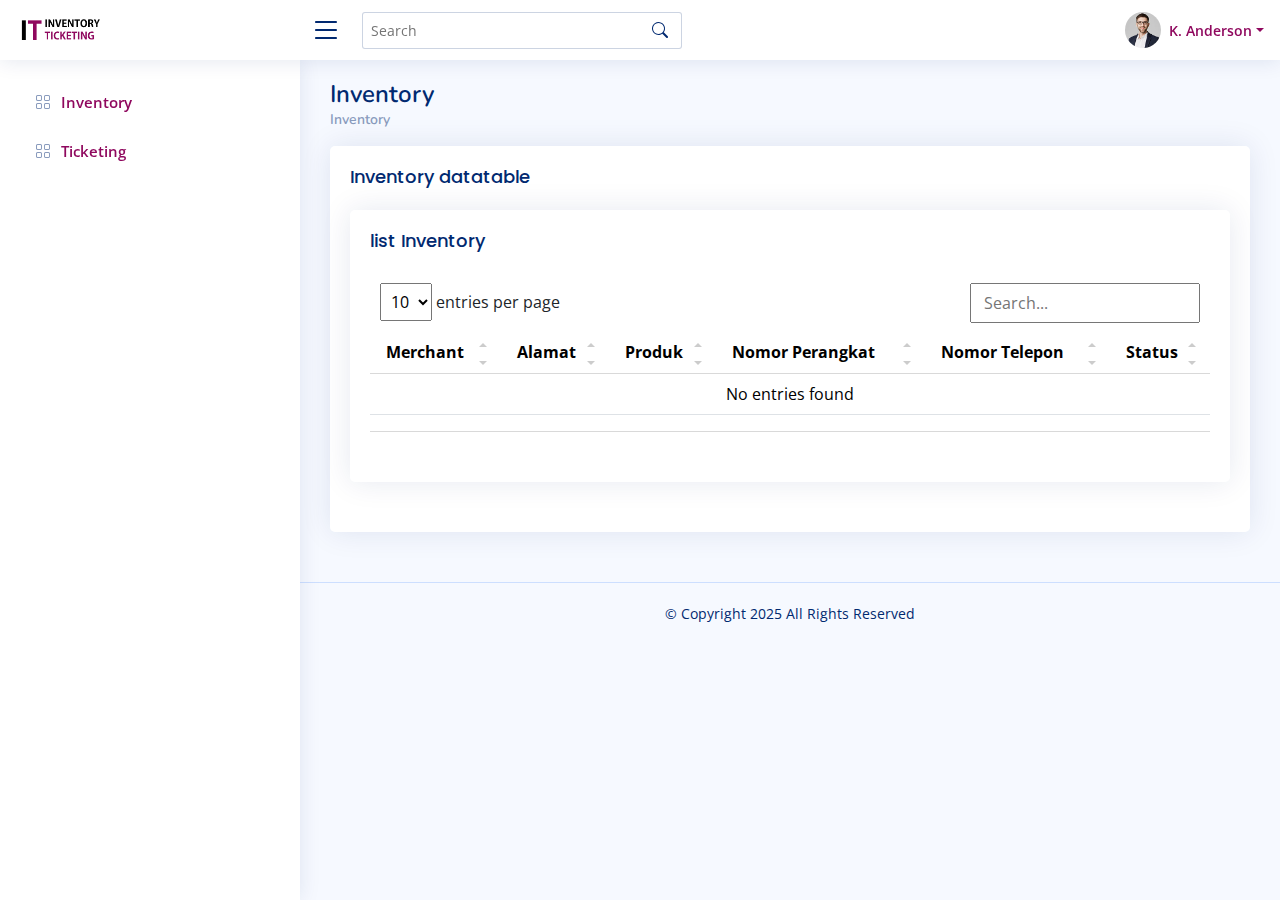
==== index.html @ 1d8ae022 "first commit" ====
<!DOCTYPE html>
<html lang="en">

<head>
  <meta charset="utf-8">
  <meta content="width=device-width, initial-scale=1.0" name="viewport">

  <title>Tables / Data - NiceAdmin Bootstrap Template</title>
  <meta content="" name="description">
  <meta content="" name="keywords">

  <!-- Favicons -->
  <link href="assets/img/LOGO IT.png"icon">
  <link href="assets/img/LOGO IT.png" rel="logo_it">

  <!-- Google Fonts -->
  <link href="https://fonts.gstatic.com" rel="preconnect">
  <link href="https://fonts.googleapis.com/css?family=Open+Sans:300,300i,400,400i,600,600i,700,700i|Nunito:300,300i,400,400i,600,600i,700,700i|Poppins:300,300i,400,400i,500,500i,600,600i,700,700i" rel="stylesheet">

  <!-- Vendor CSS Files -->
  <link href="assets/vendor/bootstrap/css/bootstrap.min.css" rel="stylesheet">
  <link href="assets/vendor/bootstrap-icons/bootstrap-icons.css" rel="stylesheet">
  <link href="assets/vendor/boxicons/css/boxicons.min.css" rel="stylesheet">
  <link href="assets/vendor/quill/quill.snow.css" rel="stylesheet">
  <link href="assets/vendor/quill/quill.bubble.css" rel="stylesheet">
  <link href="assets/vendor/remixicon/remixicon.css" rel="stylesheet">
  <link href="assets/vendor/simple-datatables/style.css" rel="stylesheet">

  <!-- Template Main CSS File -->
  <link href="assets/css/style.css" rel="stylesheet">
</head>

<body>

  <!-- ======= Header ======= -->
  <header id="header" class="header fixed-top d-flex align-items-center">

    <div class="d-flex align-items-center justify-content-between">
      <a href="index.html" class="logo d-flex align-items-center">
        <img src="assets/img/LOGO IT.png" alt="">
      </a>
      <i class="bi bi-list toggle-sidebar-btn"></i>
    </div><!-- End Logo -->

    <div class="search-bar">
      <form class="search-form d-flex align-items-center" method="POST" action="#">
        <input type="text" name="query" placeholder="Search" title="Enter search keyword">
        <button type="submit" title="Search"><i class="bi bi-search"></i></button>
      </form>
    </div><!-- End Search Bar -->

    <nav class="header-nav ms-auto">
      <ul class="d-flex align-items-center">

        <li class="nav-item d-block d-lg-none">
          <a class="nav-link nav-icon search-bar-toggle " href="#">
            <i class="bi bi-search"></i>
          </a>
        </li><!-- End Search Icon-->
        <li class="nav-item dropdown pe-3">


          <a class="nav-link nav-profile d-flex align-items-center pe-0" href="#" data-bs-toggle="dropdown">
            <img src="assets/img/profile-img.jpg" alt="Profile" class="rounded-circle">
            <span class="d-none d-md-block dropdown-toggle ps-2">K. Anderson</span>
          </a><!-- End Profile Iamge Icon -->

          <ul class="dropdown-menu dropdown-menu-end dropdown-menu-arrow profile">
            <li class="dropdown-header">
              <h6>Kevin Anderson</h6>
              <span>Web Designer</span>
            </li>
            <li>
              <hr class="dropdown-divider">
            </li>

            <li>
              <a class="dropdown-item d-flex align-items-center" href="users-profile.html">
                <i class="bi bi-person"></i>
                <span>My Profile</span>
              </a>
            </li>
            <li>
              <hr class="dropdown-divider">
            </li>

            <li>
              <a class="dropdown-item d-flex align-items-center" href="users-profile.html">
                <i class="bi bi-gear"></i>
                <span>Account Settings</span>
              </a>
            </li>
            <li>
              <hr class="dropdown-divider">
            </li>

            <li>
              <a class="dropdown-item d-flex align-items-center" href="pages-faq.html">
                <i class="bi bi-question-circle"></i>
                <span>Need Help?</span>
              </a>
            </li>
            <li>
              <hr class="dropdown-divider">
            </li>

            <li>
              <a class="dropdown-item d-flex align-items-center" href="#">
                <i class="bi bi-box-arrow-right"></i>
                <span>Sign Out</span>
              </a>
            </li>

          </ul><!-- End Profile Dropdown Items -->
        </li><!-- End Profile Nav -->

      </ul>
    </nav><!-- End Icons Navigation -->

  </header><!-- End Header -->

  <!-- ======= Sidebar ======= -->
  <aside id="sidebar" class="sidebar">

    <ul class="sidebar-nav" id="sidebar-nav">

      <li class="nav-item">
        <a class="nav-link collapsed" href="index.html">
          <i class="bi bi-grid"></i>
          <span>Inventory</span>
        </a>
      </li><!-- End Inventory Nav -->

      <li class="nav-item">
        <a class="nav-link collapsed" href="Ticketing.html">
          <i class="bi bi-grid"></i>
          <span>Ticketing</span>
        </a>
      </li><!-- End Ticketing Nav -->

  </aside><!-- End Sidebar-->

  <main id="main" class="main">

    <div class="pagetitle">
      <h1>Inventory</h1>
      <nav>
        <ol class="breadcrumb">
          <li class="breadcrumb-item"><a href="index.html">Inventory</a></li>
      </nav>
    </div><!-- End Page Title -->

    <section class="section">
      <div class="row">
        <div class="col-lg-12">

          <div class="card">
            <div class="card-body">
              <h5 class="card-title">Inventory datatable</h5>

              <!-- Table with stripped rows -->
              <section class="section">
                <div class="row">
                  <div class="col-lg-12">
                    <div class="card">
                      <div class="card-body">
                        <h5 class="card-title">list Inventory</h5>
                        <table class="table datatable">
                          <thead>
                            <tr>
                              <th>Merchant</th>
                              <th>Alamat</th>
                              <th>Produk</th>
                              <th>Nomor Perangkat</th>
                              <th>Nomor Telepon</th>
                              <th>Status</th>
                            </tr>
                          </thead>
                          <tbody id="table-body">
                            <!-- Data akan dimuat melalui JavaScript -->
                          </tbody>
                        </table>
                      </div>
                    </div>
                  </div>
                </div>
              </section>
            </main>
          
            <script src="assets/vendor/simple-datatables/simple-datatables.js"></script>
            <script>
              // Ambil data dari server
              fetch('fetch_data.php')
                .then(response => response.json())
                .then(data => {
                  const tableBody = document.getElementById('table-body');
                  tableBody.innerHTML = '';
          
                  data.forEach(item => {
                    const row = document.createElement('tr');
                    row.innerHTML = `
                      <td>${item.name}</td>
                      <td>${item.ext}</td>
                      <td>${item.city}</td>
                      <td>${item.start_date}</td>
                      <td>${item.completion}%</td>
                    `;
                    tableBody.appendChild(row);
                  });
          
                  // Inisialisasi datatable
                  new simpleDatatables.DataTable('.datatable');
                })
                .catch(error => console.error('Error fetching data:', error));
            </script>

  </main><!-- End #main -->

  <!-- ======= Footer ======= -->
  <footer id="footer" class="footer">
    <div class="copyright">
      &copy; Copyright 2025 All Rights Reserved
    </div>
  </footer><!-- End Footer -->

  <a href="#" class="back-to-top d-flex align-items-center justify-content-center"><i class="bi bi-arrow-up-short"></i></a>

  <!-- Vendor JS Files -->
  <script src="assets/vendor/apexcharts/apexcharts.min.js"></script>
  <script src="assets/vendor/bootstrap/js/bootstrap.bundle.min.js"></script>
  <script src="assets/vendor/chart.js/chart.umd.js"></script>
  <script src="assets/vendor/echarts/echarts.min.js"></script>
  <script src="assets/vendor/quill/quill.js"></script>
  <script src="assets/vendor/simple-datatables/simple-datatables.js"></script>
  <script src="assets/vendor/tinymce/tinymce.min.js"></script>
  <script src="assets/vendor/php-email-form/validate.js"></script>

  <!-- Template Main JS File -->
  <script src="assets/js/main.js"></script>

</body>

</html>
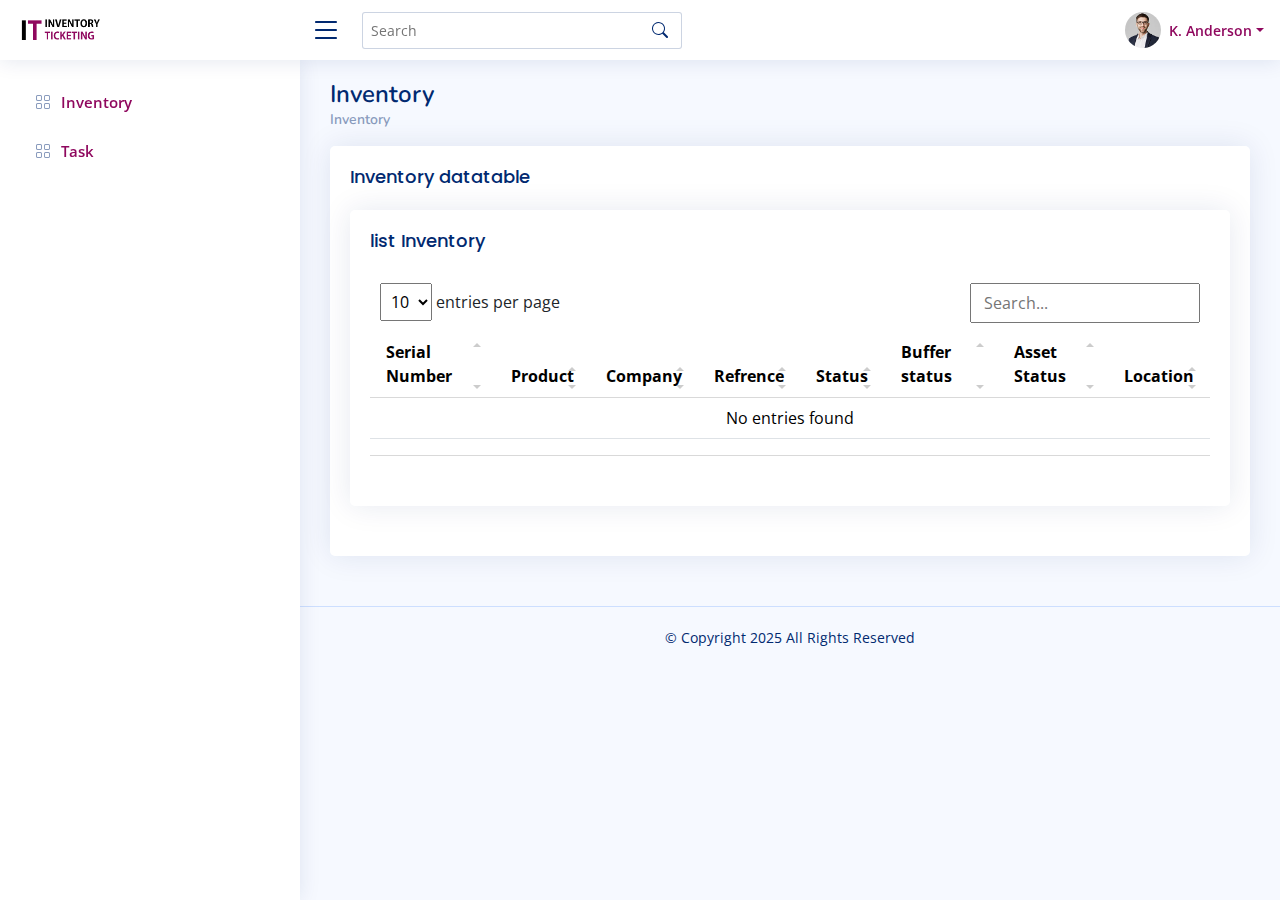
==== commit bb15f928: "FIRST COMMIT" ====
--- a/index.html
+++ b/index.html
@@ -132,9 +132,9 @@
       </li><!-- End Inventory Nav -->
 
       <li class="nav-item">
-        <a class="nav-link collapsed" href="Ticketing.html">
+        <a class="nav-link collapsed" href="Task.html">
           <i class="bi bi-grid"></i>
-          <span>Ticketing</span>
+          <span>Task</span>
         </a>
       </li><!-- End Ticketing Nav -->
 
@@ -168,12 +168,14 @@
                         <table class="table datatable">
                           <thead>
                             <tr>
-                              <th>Merchant</th>
-                              <th>Alamat</th>
-                              <th>Produk</th>
-                              <th>Nomor Perangkat</th>
-                              <th>Nomor Telepon</th>
+                              <th>Serial Number</th>
+                              <th>Product</th>
+                              <th>Company</th>
+                              <th>Refrence</th>
                               <th>Status</th>
+                              <th>Buffer status</th>
+                              <th>Asset Status</th>
+                              <th>Location</th>
                             </tr>
                           </thead>
                           <tbody id="table-body">
@@ -199,11 +201,14 @@
                   data.forEach(item => {
                     const row = document.createElement('tr');
                     row.innerHTML = `
-                      <td>${item.name}</td>
-                      <td>${item.ext}</td>
-                      <td>${item.city}</td>
-                      <td>${item.start_date}</td>
-                      <td>${item.completion}%</td>
+                      <td>${item.Serial_Number}</td>
+                      <td>${item.Product}</td>
+                      <td>${item.Company}</td>
+                      <td>${item.Refrence}</td>
+                      <td>${item.Status}%</td>
+                      <td>${item.Buffer_Status}%</td>
+                      <td>${item.Asset_Status}%</td>
+                      <td>${item.Location}%</td>
                     `;
                     tableBody.appendChild(row);
                   });
